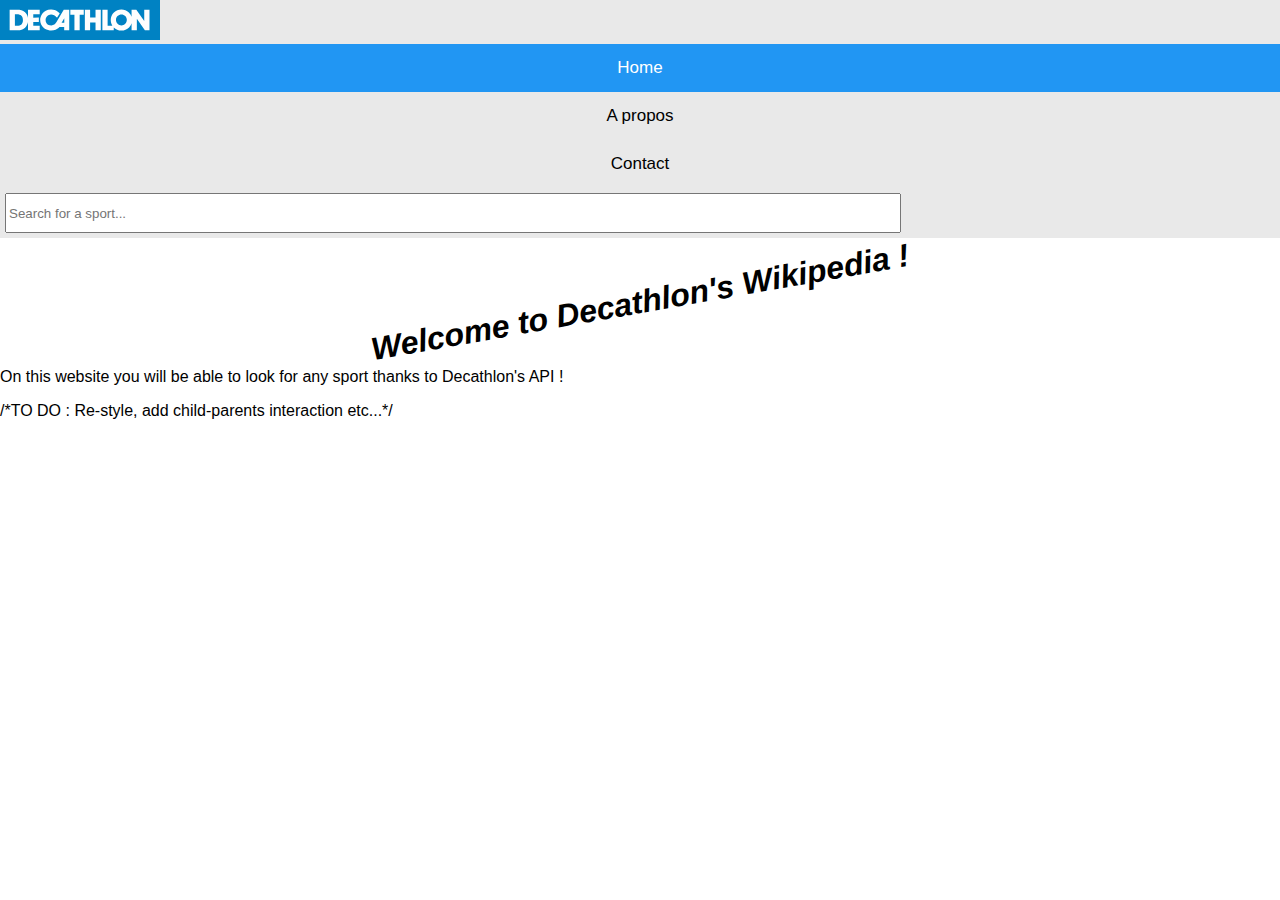
==== index.html @ 2f91252d "commit" ====
<!DOCTYPE html>
<html lang="en">
<meta name="viewport" content="width=device-width, initial-scale=1">

<style>
    * {
        box-sizing: border-box;
    }

    h1 {
        text-align: center;
        transform: rotate(-10deg);
        padding: 25px;
        font-style: italic;
    }

    input.sportSearch {
        margin: 5px;
        width: 70%;
        height: 30px;
        height: 40px;
    }

    ul.epure {
        list-style-type: none;
        display: none;
    }

    body {
        margin: 0;
        font-family: Arial, Helvetica, sans-serif;
    }

    .topnav {
        overflow: hidden;
        background-color: #e9e9e9;
    }

    .topnav a {
        float: none;
        display: block;
        color: black;
        text-align: center;
        padding: 14px 16px;
        text-decoration: none;
        font-size: 17px;
    }

    .topnav a:hover {
        background-color: #ddd;
        color: black;
    }

    .topnav a.active {
        background-color: #2196F3;
        color: white;
    }


    @media screen and (max-width: 600px) {
        .topnav a {
            float: none;
            display: block;
            text-align: left;
            width: 100%;
            margin: 0;
            padding: 14px;
        }
    }
</style>
</head>

<div class="topnav">
    <svg height="40px" viewBox="0 0 200 50" aria-label="Decathlon" role="img">
        <title>Decathlon</title>
        <g id="decathlon-logo" stroke="none" stroke-width="1" fill="none" fill-rule="evenodd">
            <g>
                <polygon id="Mask" fill="#0082C3" points="0 50 200 50 200 0 0 0"></polygon>
                <path
                    d="M74.527071,16.6779432 L74.5871824,16.7553801 L71.2267902,22.1407602 L71.002557,21.8748979 L70.8460776,21.700949 L70.539255,21.3787525 L70.2887046,21.1312369 C69.0363546,19.9259321 66.6358297,18.0780871 63.7352818,18.1375439 C59.9290815,18.2085965 57.0226936,21.325848 57.0226936,24.9547953 C57.0226936,28.1436842 58.9669204,31.6966082 64.1392314,31.7764327 C67.113322,31.8130862 69.1436987,29.7118123 70.1836322,28.1974417 L70.3846431,27.8933918 C70.5039784,27.7066387 70.7838561,27.2462134 71.1752358,26.5953638 L79.674898,12.2866667 L86.5528714,12.2866667 L86.5528714,37.6767251 L80.2228644,37.6767251 L80.2228644,33.8676608 L75.1805945,33.8468248 L74.5072706,33.8509942 L74.3235998,33.858709 L74.2914123,33.8649142 L74.2959289,33.8676608 L74.1598124,34.0180955 L73.9980541,34.1851087 L73.7694056,34.4074517 L73.5771497,34.5846179 L73.3555225,34.7794959 L73.1047092,34.9893808 C71.3357459,36.4326274 67.6334022,38.6960396 62.2447664,38.1735088 C56.8341838,37.6568421 50.2120451,33.3854971 50.2120451,24.8340351 C50.2120451,20.7740936 53.2729877,12.0123977 63.7964597,11.7773099 C70.2757311,11.6338809 74.0171371,16.0367651 74.527071,16.6779432 Z M151.806828,11.7558772 C155.269964,11.7558772 158.547517,13.0839474 161.071324,15.526345 C162.688692,17.0955516 163.833945,18.9380513 164.476033,20.934262 L164.47457,12.2863743 L170.416141,12.2863743 L180.294465,26.3963158 L180.294465,12.2863743 L186.881185,12.2863743 L186.881185,37.6936842 L181.094168,37.6936842 L171.058655,23.5384211 L171.058655,37.6936842 L164.47457,37.6936842 L164.475487,28.9844263 C163.864697,30.9717297 162.802078,32.7568784 161.328329,34.2509064 C158.810084,36.8365789 155.381196,38.2389181 151.769653,38.2389181 C147.984791,38.2389181 144.740588,36.9068625 142.198981,34.3055955 L142.199356,37.6936842 L127.989697,37.6936842 L127.989697,12.2910526 L134.527826,12.2910526 L134.527826,32.0799415 L140.436099,32.0812283 C139.101501,29.9643233 138.427608,27.515233 138.427608,24.732193 C138.427608,21.2096784 139.806598,17.9710819 142.362018,15.4938889 C144.914804,13.0117251 148.120934,11.7558772 151.806828,11.7558772 Z M21.2259697,12.2866082 C25.4943703,12.2866082 28.4777429,12.8202339 31.2769964,15.3216959 C33.2874427,17.1134282 34.5586383,19.5436013 35.0146705,22.5223167 L35.0132665,12.2866082 L49.6394612,12.2866082 L49.6394612,17.8759649 L41.5929612,17.8850292 L41.5929612,22.0359064 L48.560506,22.0297661 L48.560506,27.4935088 L41.5929612,27.5005263 L41.5929612,32.1054971 L49.6394612,32.1054971 L49.6394612,37.6765497 L35.0132665,37.6765497 L35.0151902,27.5477124 C34.5656005,30.3264025 33.3179492,32.6755167 31.3068535,34.5491813 C28.4393969,37.188655 25.9071014,37.6936257 22.1266602,37.6936257 L12.0381658,37.6936257 L12.0381658,12.2866082 L21.2259697,12.2866082 Z M104.712103,12.2764327 L104.712103,18.3504094 L99.6088731,18.3504094 L99.6088731,37.6936842 L93.0338619,37.6936842 L93.0338619,18.3504094 L87.9259487,18.3504094 L87.9259487,12.2764327 L104.712103,12.2764327 Z M112.640813,12.2840351 L112.640813,21.9322807 L119.407554,21.9322807 L119.407554,12.2840351 L125.982566,12.2840351 L125.982566,37.6936842 L119.407554,37.6936842 L119.407554,27.9717544 L112.640813,27.9717544 L112.640813,37.6936842 L106.068729,37.6936842 L106.068729,12.2840351 L112.640813,12.2840351 Z M21.2259697,17.7500585 L18.6152261,17.7500585 L18.6152261,32.1138012 L21.2558269,32.1138012 C26.2879263,32.1138012 28.6662527,29.9032749 28.6662527,24.9035673 C28.6662527,20.3287135 26.055509,17.7500585 21.2259697,17.7500585 Z M151.84371,18.077807 C147.983943,18.077807 144.951687,21.0649415 144.951687,24.8011988 C144.951687,28.8289766 148.194992,31.9096784 151.769653,31.9096784 C155.492722,31.9096784 158.521758,28.9652339 158.521758,24.8011988 C158.521758,21.0649415 155.492722,18.077807 151.84371,18.077807 Z M80.3531235,22.8062573 L76.9608252,28.5562573 L80.3531235,28.5562573 L80.3531235,22.8062573 Z"
                    id="typo" fill="#FEFEFE"></path>
            </g>
        </g>
    </svg>
    <a class="active" href="#home">Home</a>
    <a href="#about">A propos</a>
    <a href="#contact">Contact</a>
    <input class="sportSearch" type="text" id="mySearch" onkeyup="searchFunction()" onmouseover="afficheResultats()" placeholder="Search for a sport...">
</div>

</head>

<body>

    <h1>Welcome to Decathlon's Wikipedia !</h1>
    <p>On this website you will be able to look for any sport thanks to Decathlon's API !</p>

    <p id="demo"></p>
    <ul id="resultatDeRecherche" class="epure"></ul>

    <script>

        // API for get requests (DEBUG)
        let fetchRes = fetch(
            "https://sports.api.decathlon.com/sports");
        fetchRes.then(res =>
            res.json()).then(d => {
                console.log(d)
            })// Debug fonction only


        fetch('https://sports.api.decathlon.com/sports')
            .then(function (response) {
                return response.json();
            })
            .then(function (data) {
                var ul = document.getElementById("resultatDeRecherche");
                for (let i = 0; i < 698; i++) {
                    //document.getElementById("demo").innerHTML = data.data[i].attributes.name;
                    var nomsport = data.data[i].attributes.name;
                    var imgsport = data.data[i].attributes.icon;
                    var descsport = data.data[i].attributes.description;
                    var idsport = data.data[i].id;

                    var img = document.createElement('img');
                    var li = document.createElement('li');
                    var nom = document.createElement('p');
                    var desc = document.createElement('p');

                    img.id = idsport + 'img';
                    nom.id = idsport + 'nom';
                    desc.id = idsport + 'desc';
                    li.id = idsport;

                    img.width = "50";
                    img.height = "50";
                    img.style = "vertical-align:middle";
                    img.src = imgsport;//url image pour src
                    img.alt = nomsport + ' image';

                    desc.append(descsport);
                    desc.style.display = 'none';
                    desc.style.margin = "5px";
                    desc.style.padding = "5px";
                    desc.style.background = "#BEDEEF"
                    desc.style.borderRadius = "6px";

                    nom.append(nomsport);
                    nom.style.display = "inline";
                    nom.style.padding = "3px";
                    nom.style.borderRadius = "6px";
                    nom.style.background = "#BEDEEF";
                    nom.style.fontSize = "22px";

                    li.append(img);//Image dans li
                    li.append(nom);
                    li.append(desc);

                    li.onclick = markSelection;
                    li.style.cursor = "pointer";
                    li.style.borderRadius = "6px";
                    li.style.margin = "3px";
                    li.style.padding = "3px";
                    li.style.background = "#7EBEE0";

                    ul.appendChild(li);//Li dans ul
                }
            })
            .catch(function (err) {
                console.log('error: ' + err);
            });

        function searchFunction() {
            // Declare variables
            var input, filter, ul, li, a, i;
            input = document.getElementById("mySearch");
            filter = input.value.toUpperCase();
            ul = document.getElementById("resultatDeRecherche");
            li = ul.getElementsByTagName("li");

            // Loop through all list items, and hide those who don't match the search query
            for (i = 0; i < li.length; i++) {
                if (li[i].innerHTML.toUpperCase().indexOf(filter) > -1) {
                    li[i].style.display = "";
                } else {
                    li[i].style.display = "none";
                }
            }
        }
        function markSelection() {
            var desc = document.getElementById(this.id + 'desc');
            if (desc.style.display === 'none') {
                desc.style.display = 'block';
            } else {
                desc.style.display = 'none';
            }
        }

        function afficheResultats(){
            var res = document.getElementById("resultatDeRecherche");
            if (res.style.display === 'none') {
                res.style.display = 'block';
            } else {
                res.style.display = 'none';
            }
        }
    </script>
    /*TO DO : Re-style, add child-parents interaction etc...*/
</body>

</html>
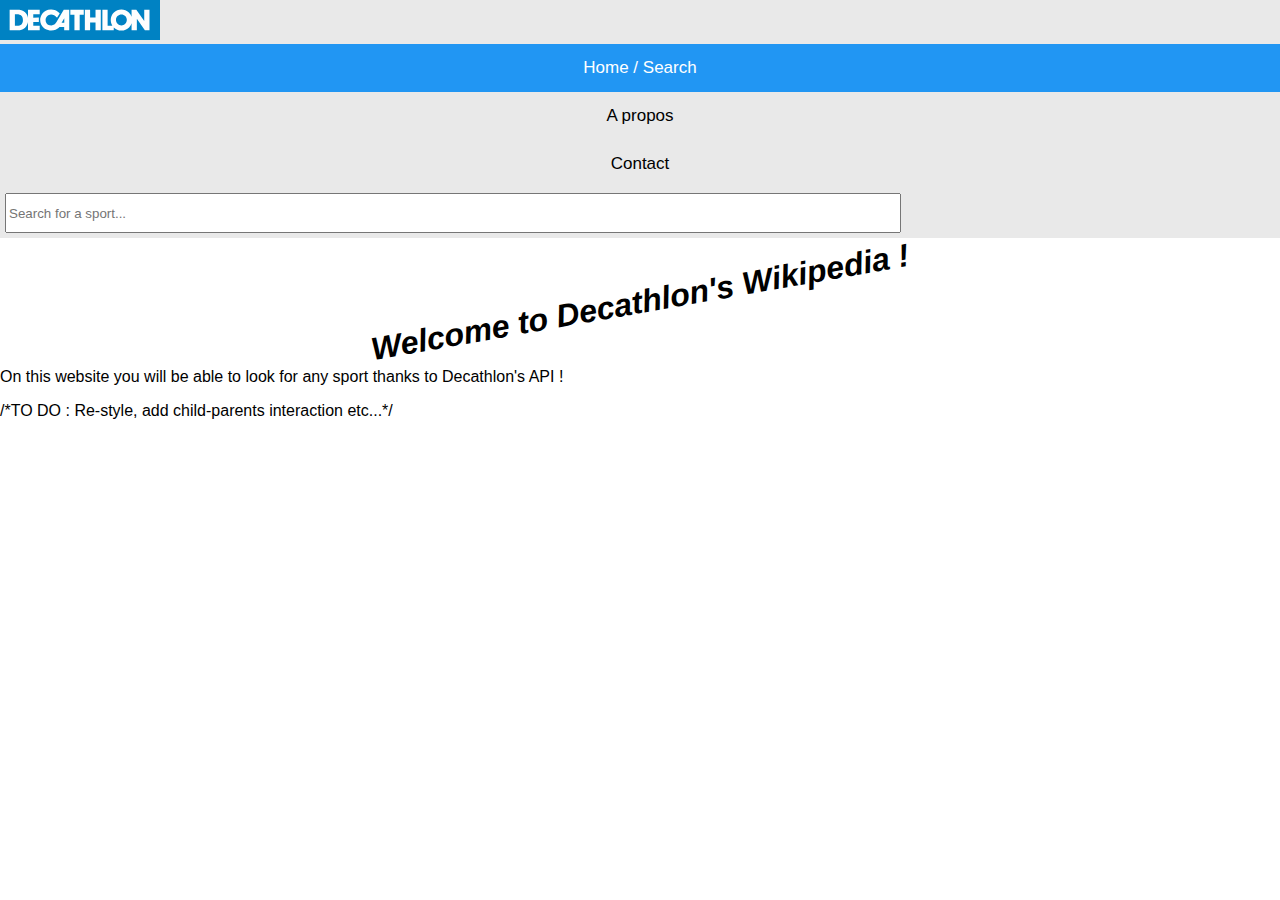
==== commit ff585919: "commit" ====
--- a/index.html
+++ b/index.html
@@ -23,7 +23,6 @@
 
     ul.epure {
         list-style-type: none;
-        display: none;
     }
 
     body {
@@ -82,10 +81,11 @@
             </g>
         </g>
     </svg>
-    <a class="active" href="#home">Home</a>
+    <a class="active" href="index.html">Home / Search</a>
     <a href="#about">A propos</a>
     <a href="#contact">Contact</a>
-    <input class="sportSearch" type="text" id="mySearch" onkeyup="searchFunction()" onmouseover="afficheResultats()" placeholder="Search for a sport...">
+    <input class="sportSearch" type="text" id="mySearch" onkeyup="searchFunction()" /*onclick="afficheResultats()" */
+        placeholder="Search for a sport...">
 </div>
 
 </head>
@@ -121,15 +121,18 @@
                     var imgsport = data.data[i].attributes.icon;
                     var descsport = data.data[i].attributes.description;
                     var idsport = data.data[i].id;
+                    var linksport = data.data[i].links.self;
 
                     var img = document.createElement('img');
                     var li = document.createElement('li');
                     var nom = document.createElement('p');
                     var desc = document.createElement('p');
+                    var link = document.createElement('p');
 
                     img.id = idsport + 'img';
                     nom.id = idsport + 'nom';
                     desc.id = idsport + 'desc';
+                    link.id = idsport+'link';
                     li.id = idsport;
 
                     img.width = "50";
@@ -152,9 +155,16 @@
                     nom.style.background = "#BEDEEF";
                     nom.style.fontSize = "22px";
 
+                    link.append("Explore more !");
+                    link.style.display = 'none'
+                    link.style.position = "relative";
+                    link.style.bottom = "2px";
+                    link.style.right = "2px";
+
                     li.append(img);//Image dans li
                     li.append(nom);
                     li.append(desc);
+                    li.append(link);
 
                     li.onclick = markSelection;
                     li.style.cursor = "pointer";
@@ -189,14 +199,17 @@
         }
         function markSelection() {
             var desc = document.getElementById(this.id + 'desc');
+            var link = document.getElementById(this.id+'link');
             if (desc.style.display === 'none') {
                 desc.style.display = 'block';
+                link.style.display = 'block';
             } else {
                 desc.style.display = 'none';
+                link.style.display = 'none';
             }
         }
 
-        function afficheResultats(){
+        function afficheResultats() {
             var res = document.getElementById("resultatDeRecherche");
             if (res.style.display === 'none') {
                 res.style.display = 'block';
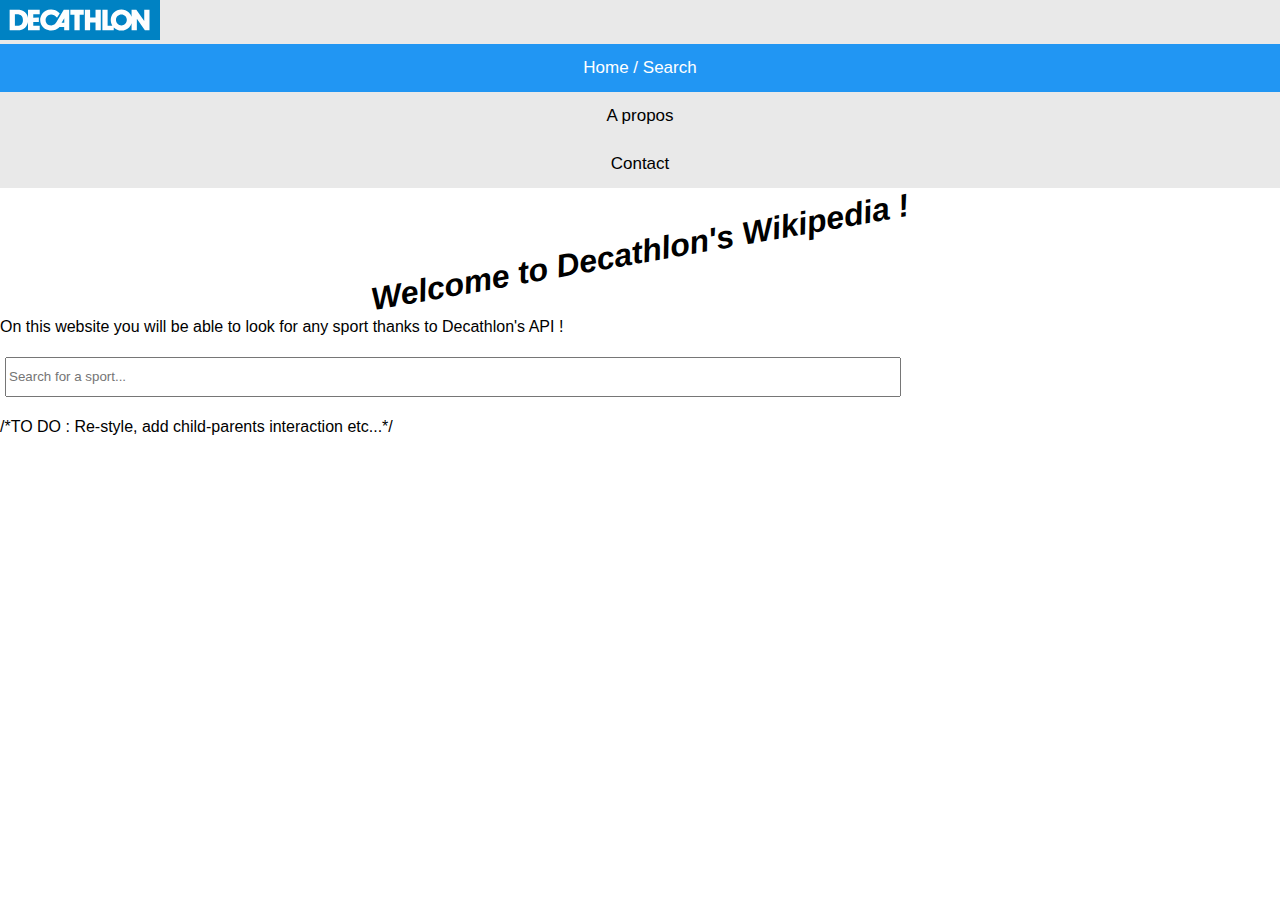
==== commit 9c02d20a: "commit" ====
--- a/index.html
+++ b/index.html
@@ -84,17 +84,16 @@
     <a class="active" href="index.html">Home / Search</a>
     <a href="#about">A propos</a>
     <a href="#contact">Contact</a>
+</div>
+
+</head>
+
+<body>
+
+    <h1>Welcome to Decathlon's Wikipedia !</h1>
+    <p>On this website you will be able to look for any sport thanks to Decathlon's API !</p>
     <input class="sportSearch" type="text" id="mySearch" onkeyup="searchFunction()" /*onclick="afficheResultats()" */
         placeholder="Search for a sport...">
-</div>
-
-</head>
-
-<body>
-
-    <h1>Welcome to Decathlon's Wikipedia !</h1>
-    <p>On this website you will be able to look for any sport thanks to Decathlon's API !</p>
-
     <p id="demo"></p>
     <ul id="resultatDeRecherche" class="epure"></ul>
 
@@ -121,18 +120,17 @@
                     var imgsport = data.data[i].attributes.icon;
                     var descsport = data.data[i].attributes.description;
                     var idsport = data.data[i].id;
-                    var linksport = data.data[i].links.self;
 
                     var img = document.createElement('img');
                     var li = document.createElement('li');
                     var nom = document.createElement('p');
                     var desc = document.createElement('p');
-                    var link = document.createElement('p');
+                    var link = document.createElement('a');
 
                     img.id = idsport + 'img';
                     nom.id = idsport + 'nom';
                     desc.id = idsport + 'desc';
-                    link.id = idsport+'link';
+                    link.id = idsport + 'link';
                     li.id = idsport;
 
                     img.width = "50";
@@ -143,7 +141,7 @@
 
                     desc.append(descsport);
                     desc.style.display = 'none';
-                    desc.style.margin = "5px";
+                    desc.style.margin = "0px";
                     desc.style.padding = "5px";
                     desc.style.background = "#BEDEEF"
                     desc.style.borderRadius = "6px";
@@ -157,9 +155,11 @@
 
                     link.append("Explore more !");
                     link.style.display = 'none'
-                    link.style.position = "relative";
-                    link.style.bottom = "2px";
-                    link.style.right = "2px";
+                    link.style.position = "absolute";
+                    link.style.bottom = "3px";
+                    link.style.right = "5px";
+                    link.href = "sports.html?sportid="+idsport;
+
 
                     li.append(img);//Image dans li
                     li.append(nom);
@@ -172,6 +172,7 @@
                     li.style.margin = "3px";
                     li.style.padding = "3px";
                     li.style.background = "#7EBEE0";
+                    li.style.position = "relative";
 
                     ul.appendChild(li);//Li dans ul
                 }
@@ -199,13 +200,17 @@
         }
         function markSelection() {
             var desc = document.getElementById(this.id + 'desc');
-            var link = document.getElementById(this.id+'link');
+            var link = document.getElementById(this.id + 'link');
             if (desc.style.display === 'none') {
                 desc.style.display = 'block';
                 link.style.display = 'block';
+                this.style.paddingBottom = "35px";
+
             } else {
                 desc.style.display = 'none';
                 link.style.display = 'none';
+                this.style.paddingBottom = "0px";
+
             }
         }
 
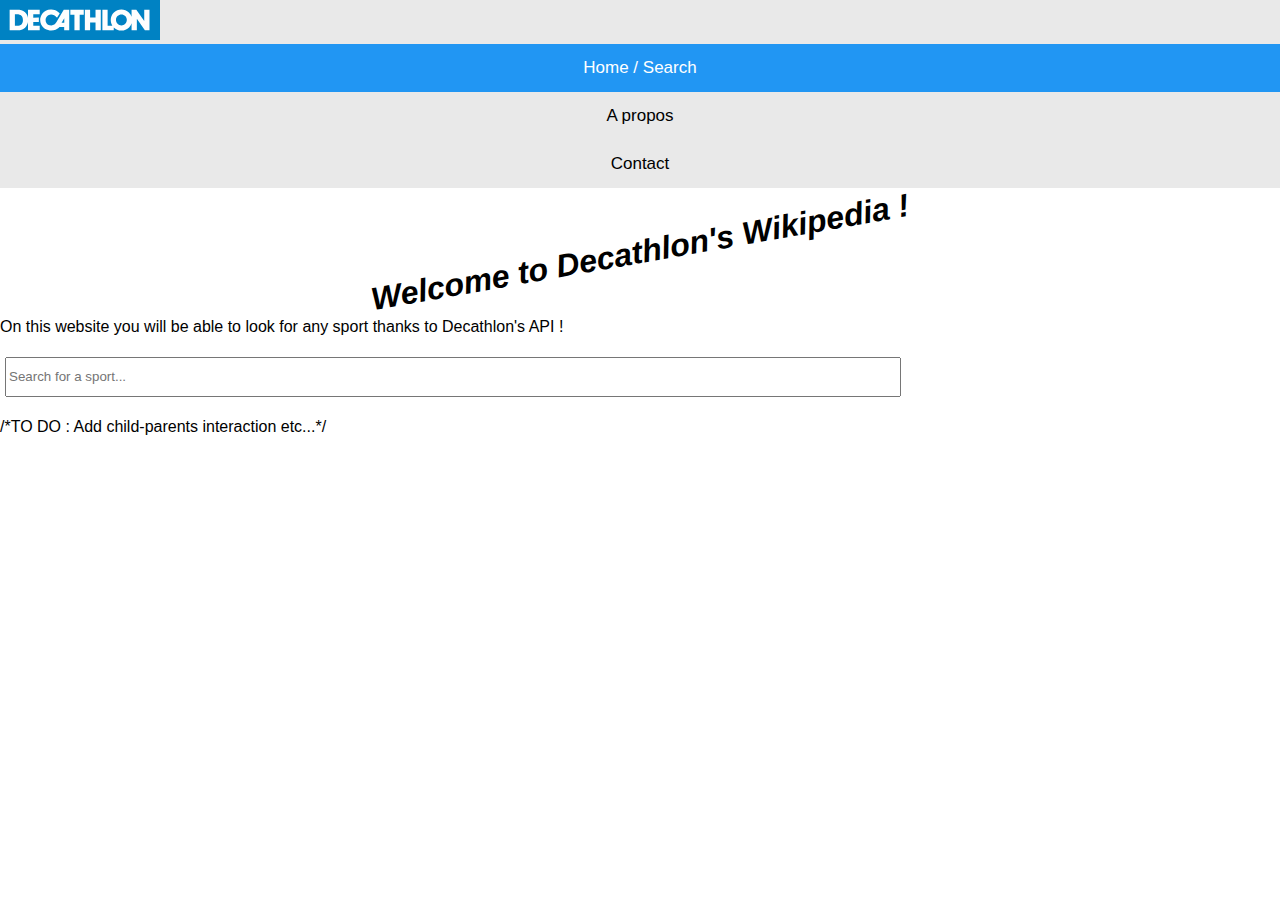
==== commit efe466e0: "commit" ====
--- a/index.html
+++ b/index.html
@@ -223,7 +223,7 @@
             }
         }
     </script>
-    /*TO DO : Re-style, add child-parents interaction etc...*/
+    /*TO DO : Add child-parents interaction etc...*/
 </body>
 
 </html>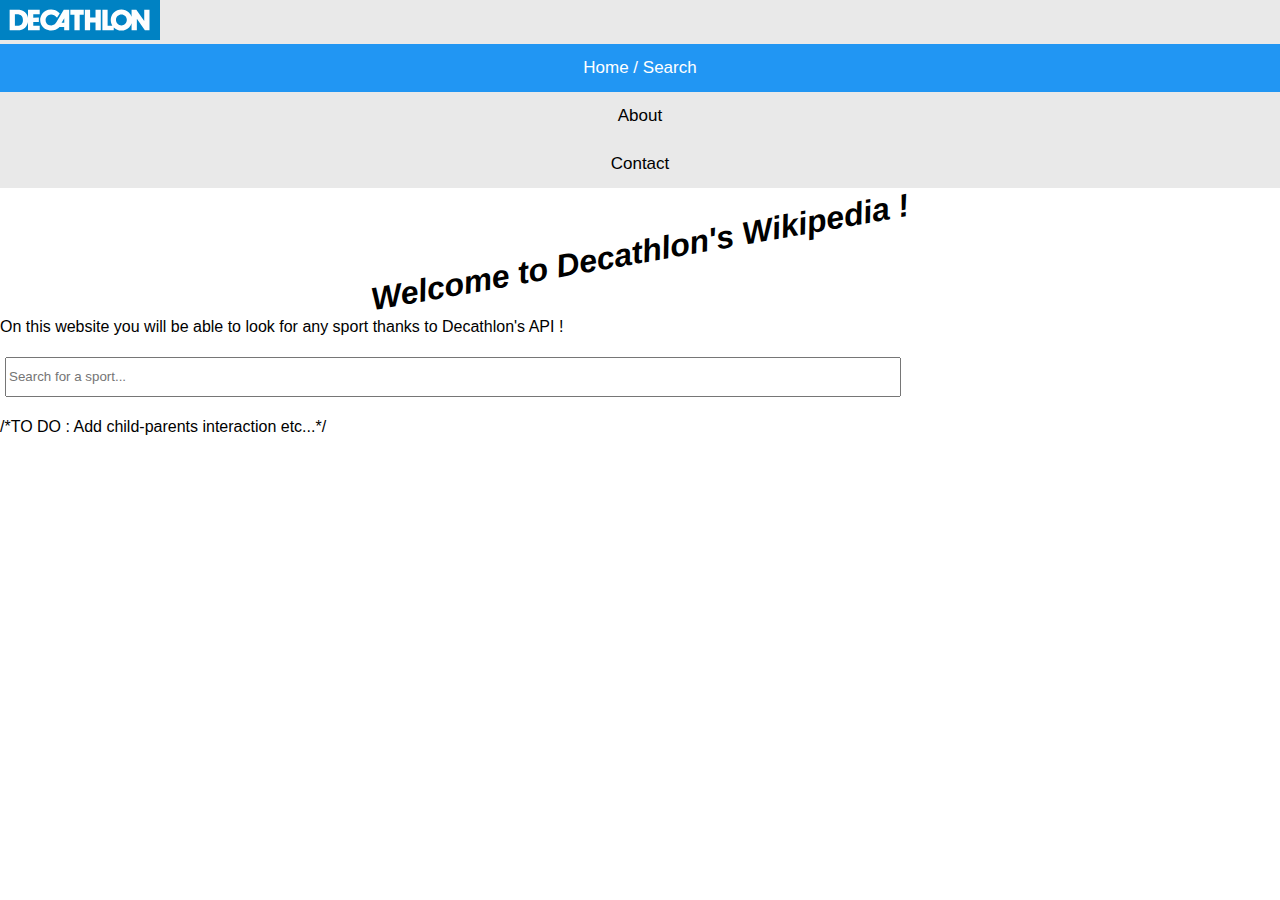
==== commit 4f5a3c3b: "commit" ====
--- a/index.html
+++ b/index.html
@@ -68,6 +68,9 @@
     }
 </style>
 </head>
+<title>
+    SportWiki by Decathlon
+</title>
 
 <div class="topnav">
     <svg height="40px" viewBox="0 0 200 50" aria-label="Decathlon" role="img">
@@ -82,7 +85,7 @@
         </g>
     </svg>
     <a class="active" href="index.html">Home / Search</a>
-    <a href="#about">A propos</a>
+    <a href="about.html">About</a>
     <a href="#contact">Contact</a>
 </div>
 
@@ -158,6 +161,10 @@
                     link.style.position = "absolute";
                     link.style.bottom = "3px";
                     link.style.right = "5px";
+                    link.style.margin = "0px";
+                    link.style.padding = "5px";
+                    link.style.background = "#BEDEEF"
+                    link.style.borderRadius = "6px";
                     link.href = "sports.html?sportid="+idsport;
 
 
@@ -210,7 +217,6 @@
                 desc.style.display = 'none';
                 link.style.display = 'none';
                 this.style.paddingBottom = "0px";
-
             }
         }
 
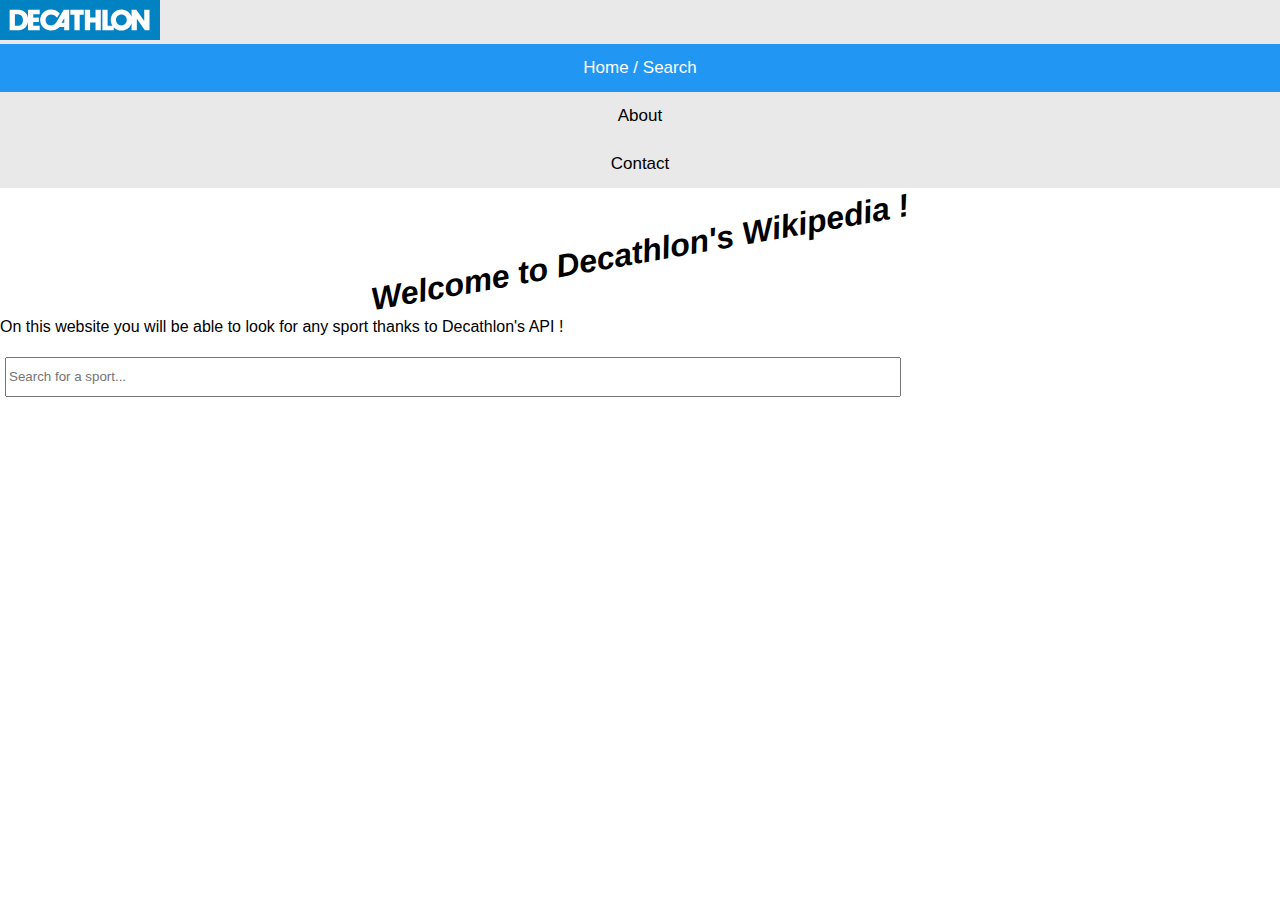
==== commit 8f51c658: "commit" ====
--- a/index.html
+++ b/index.html
@@ -86,7 +86,7 @@
     </svg>
     <a class="active" href="index.html">Home / Search</a>
     <a href="about.html">About</a>
-    <a href="#contact">Contact</a>
+    <a href="contact.html">Contact</a>
 </div>
 
 </head>
@@ -229,7 +229,7 @@
             }
         }
     </script>
-    /*TO DO : Add child-parents interaction etc...*/
+
 </body>
 
 </html>